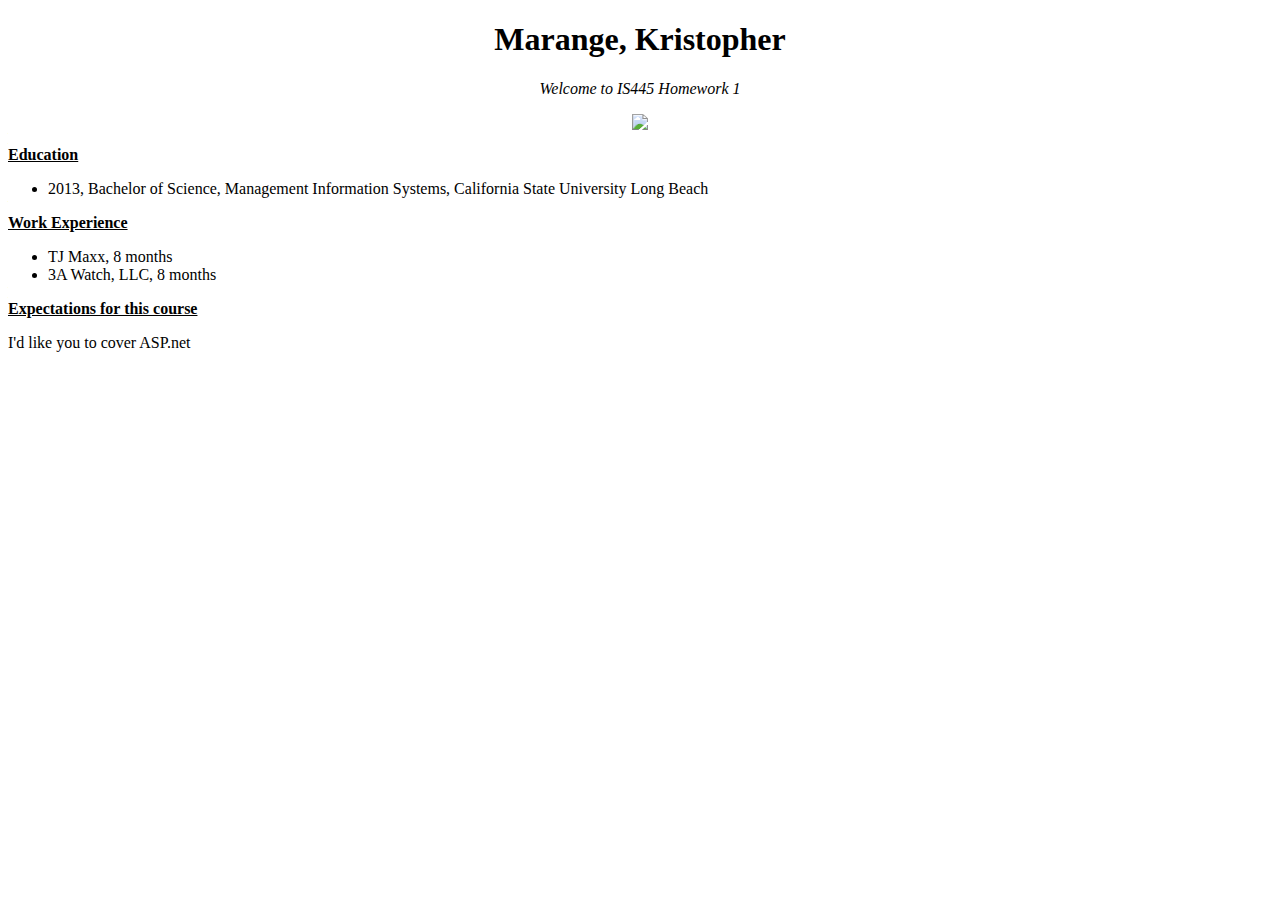
==== index.html @ db6590fa "Merge branch 'master' of https://kris-is445.scm.azurewebsites.net/Kris-IS445" ====
<?xml version="1.0" encoding ="UTF-8"?>
<!DOCTYPE html PUBLIC "-//W3C//DTD XHTML 1.0 Transitional//EN"
       "http://www.w3.org/TR/xhtml1/DTD/xhtml1-transitional.dtd">
<html xmlns="http://www.w3.org/1999/xhtml">
<head>
<title>Homework 1</title>
</head>
<body>
<h1 align="center">Marange, Kristopher</h1>
<p align="center" style="font-style: italic">Welcome to IS445 Homework 1</p>
<p align="center"><img src="https://sphotos-b.xx.fbcdn.net/hphotos-snc7/2126_1071176946230_5162_n.jpg"/></p>
<p style="text-decoration: underline; font-weight: bold;"> Education</p>
<ul>
<li>2013, Bachelor of Science, Management Information Systems, California State University Long Beach</li>
</ul>
<p style="text-decoration: underline; font-weight: bold;"> Work Experience</p>
<ul>
<li>
TJ Maxx, 8 months
</li>
<li>3A Watch, LLC, 8 months</li>
</ul>
<p style="text-decoration: underline; font-weight: bold;"> Expectations for this course</p>
<p>I'd like you to cover ASP.net</p>
</body>
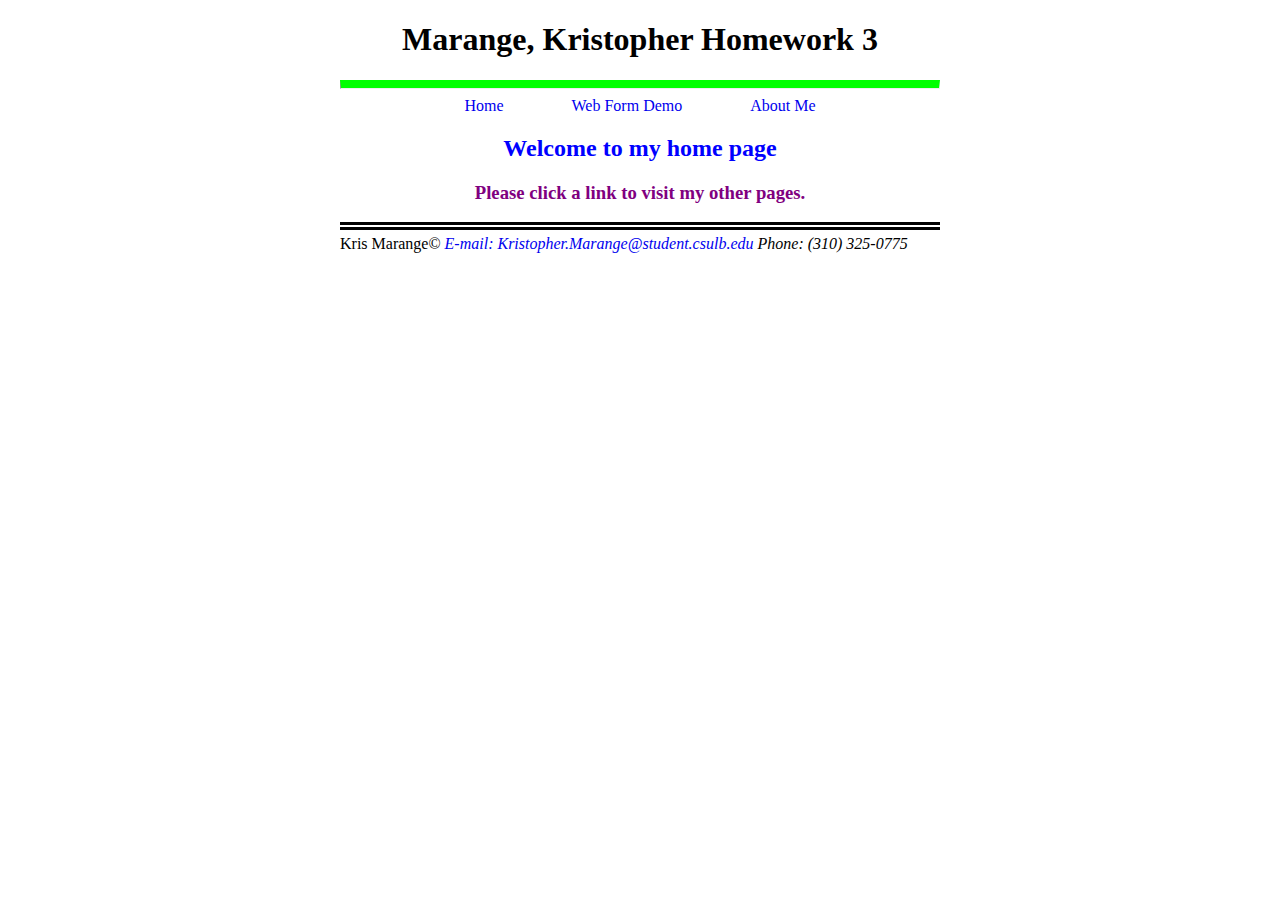
==== commit 66cc4775: "added new files" ====
--- a/index.html
+++ b/index.html
@@ -1,25 +1,26 @@
-<?xml version="1.0" encoding ="UTF-8"?>
-<!DOCTYPE html PUBLIC "-//W3C//DTD XHTML 1.0 Transitional//EN"
-       "http://www.w3.org/TR/xhtml1/DTD/xhtml1-transitional.dtd">
-<html xmlns="http://www.w3.org/1999/xhtml">
+<!DOCTYPE HTML>
+<html>
 <head>
-<title>Homework 1</title>
+<link href="css/css.css" rel="stylesheet" type="text/css"/>
 </head>
-<body>
-<h1 align="center">Marange, Kristopher</h1>
-<p align="center" style="font-style: italic">Welcome to IS445 Homework 1</p>
-<p align="center"><img src="https://sphotos-b.xx.fbcdn.net/hphotos-snc7/2126_1071176946230_5162_n.jpg"/></p>
-<p style="text-decoration: underline; font-weight: bold;"> Education</p>
-<ul>
-<li>2013, Bachelor of Science, Management Information Systems, California State University Long Beach</li>
-</ul>
-<p style="text-decoration: underline; font-weight: bold;"> Work Experience</p>
-<ul>
-<li>
-TJ Maxx, 8 months
-</li>
-<li>3A Watch, LLC, 8 months</li>
-</ul>
-<p style="text-decoration: underline; font-weight: bold;"> Expectations for this course</p>
-<p>I'd like you to cover ASP.net</p>
-</body>+<div id="wrapper">
+	<header>
+		<h1>
+			Marange, Kristopher Homework 3
+		</h1>
+		<hr></hr>
+			<nav>
+				<a href="index.html">Home</a> 
+				<a href="form.html">Web Form Demo</a> 
+				<a href="about.html">About Me</a> 
+			</nav>
+	</header>
+	<div id="content">
+		<div id="innercontent">
+			<h2 class="blue">Welcome to my home page</h2>
+			<h3 class="purple">Please click a link to visit my other pages.</h3>
+		</div>
+	</div>
+	<footer>Kris Marange&copy; <address><a href="mailto:kristopher.marange@sstudent.csulb.edu">E-mail: Kristopher.Marange@student.csulb.edu</a> Phone: (310) 325-0775</address></footer>
+</div>
+</html>--- a/css/css.css
+++ b/css/css.css
@@ -0,0 +1,88 @@
+@charset "utf-8";
+/* CSS Document */
+
+body	{
+margin-left: auto;
+margin-right: auto;
+}
+#wrapper	{
+width: 600px;
+margin-left: auto;
+margin-right: auto;
+}
+header	{
+text-align: center;
+margin-left: auto;
+margin-right: auto;
+display: block;
+}
+.head	{
+color: blue;
+}
+nav	{
+text-align: center;
+}
+nav a {
+margin: 2em;
+}
+#content	{
+margin-left: auto;
+margin-right: auto;
+}
+#innercontent	{
+text-align: center;
+}
+#left	{
+float: left;
+width: 380px;
+}
+#left h2	{
+color: purple;
+}
+#right	{
+float: left;
+width: 220px;
+}
+#right img {
+height: 200px;
+width: 200px;
+}
+hr	{
+border-top: 8px solid #00FF00;
+}
+h2.blue	{
+color: blue;
+}
+
+h3.purple	{
+color: purple;
+}
+
+footer	{
+padding-top: 5px;
+clear: both;
+border-top: 8px double black;
+width: 600px;
+margin-right: auto;
+margin-left: auto;
+display: block;
+}
+footer address	{
+display: inline;
+margin-right: 20px;
+}
+footer p	{
+display: inline;
+margin-right: 20px;
+}
+a:link {
+text-decoration: none;
+}
+a:hover	{
+text-decoration: underline;
+color: red;
+text-transform:uppercase;
+}
+img	{
+float: right;
+}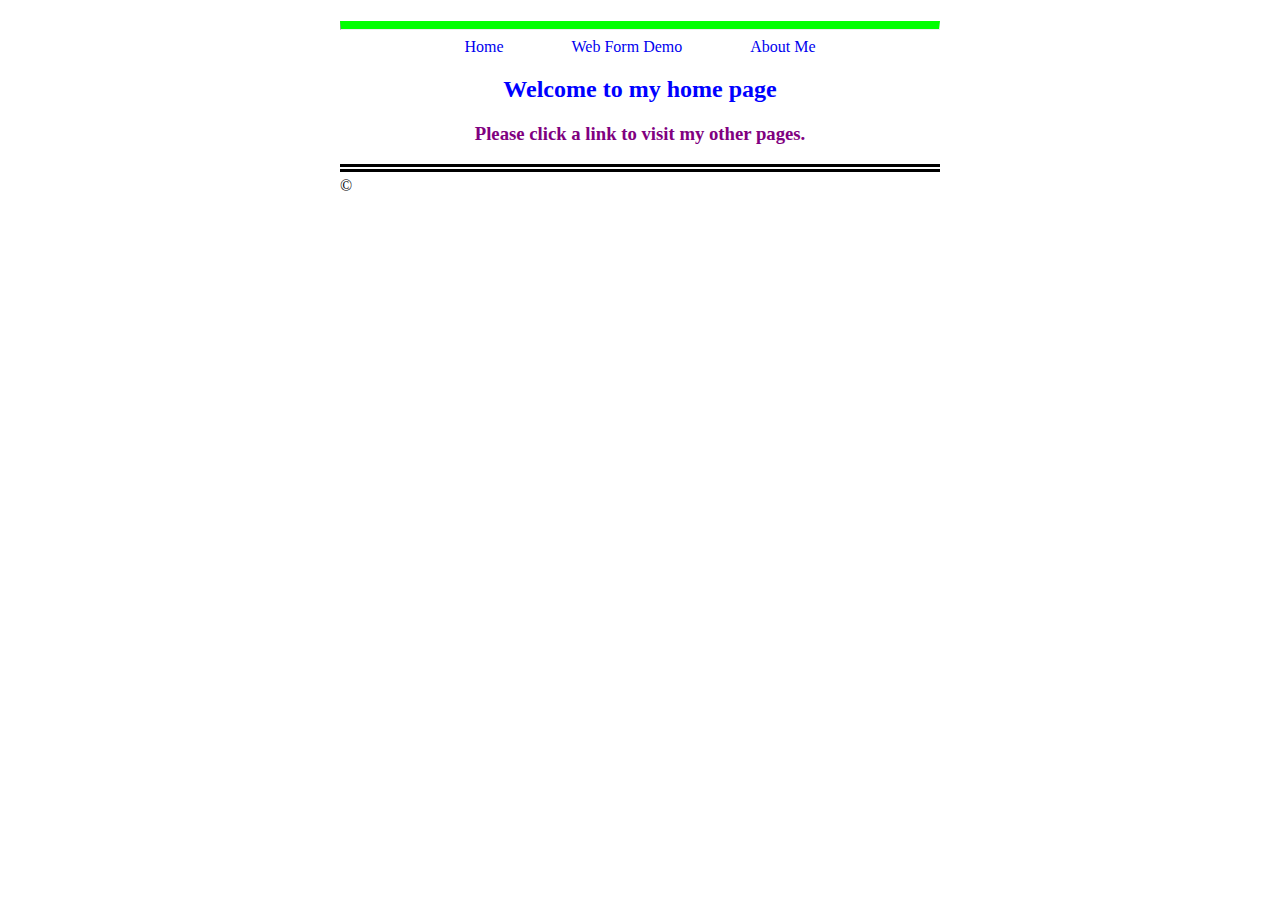
==== commit 5c9dd47c: "Update index.html" ====
--- a/index.html
+++ b/index.html
@@ -6,7 +6,7 @@
 <div id="wrapper">
 	<header>
 		<h1>
-			Marange, Kristopher Homework 3
+			
 		</h1>
 		<hr></hr>
 			<nav>
@@ -21,6 +21,6 @@
 			<h3 class="purple">Please click a link to visit my other pages.</h3>
 		</div>
 	</div>
-	<footer>Kris Marange&copy; <address><a href="mailto:kristopher.marange@sstudent.csulb.edu">E-mail: Kristopher.Marange@student.csulb.edu</a> Phone: (310) 325-0775</address></footer>
+	<footer>&copy; <address></address></footer>
 </div>
-</html>+</html>
